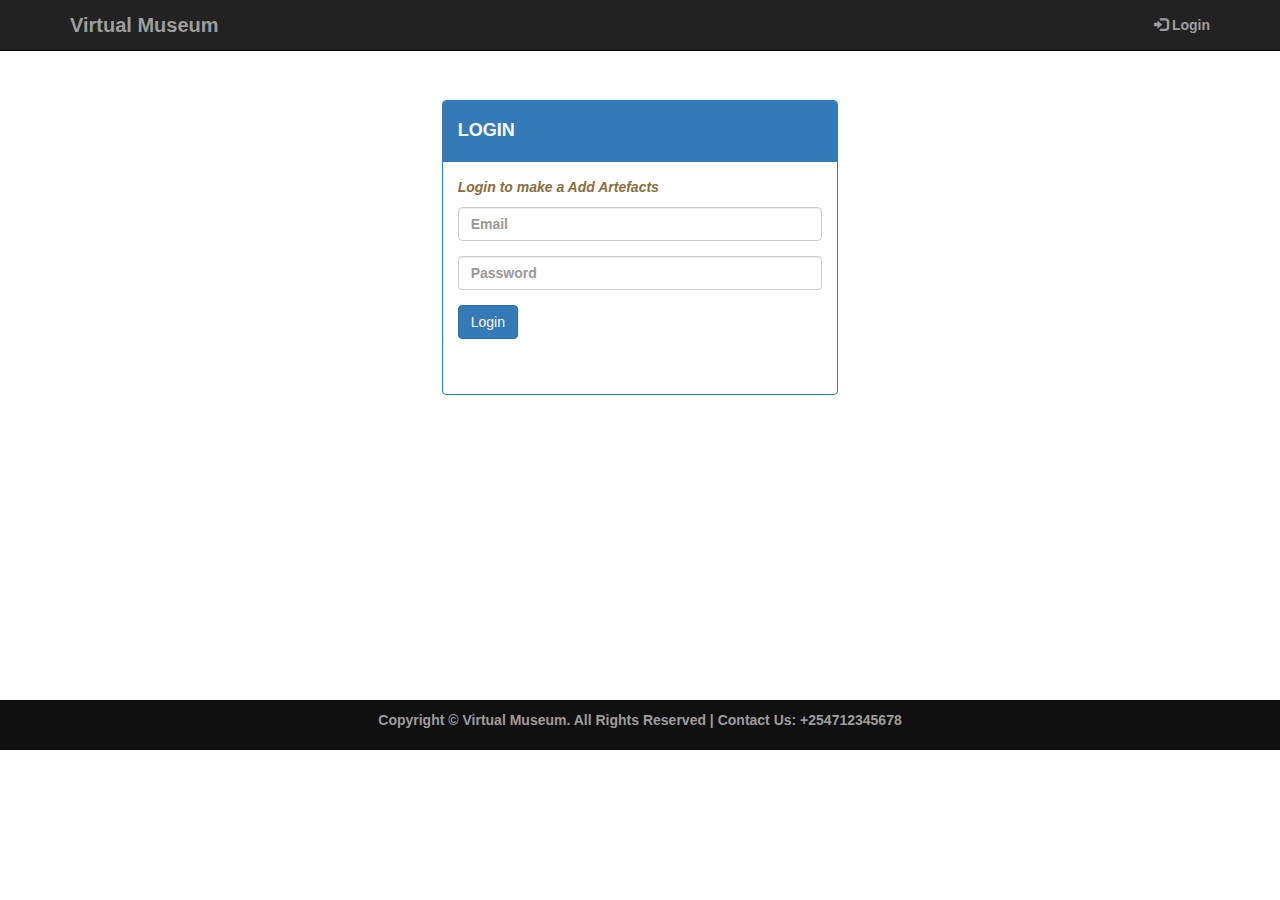
==== login.html @ c7258d06 "First commit to this repo" ====
<!DOCTYPE html>
<html lang="en">

    <head>
        <meta name="viewport" content="width=device-width, initial-scale=1">
        <title>Login | Virtual Museum</title>
        <link href="css/bootstrap.min.css" rel="stylesheet">
        <link href="css/style.css" rel="stylesheet">
        <script src="js/jquery.js"></script>
        <script src="js/bootstrap.min.js"></script>
    </head>

    <body>
        <div class="navbar navbar-inverse navbar-fixed-top">
            <div class="container">
                <div class="navbar-header">
                    <button type="button" class="navbar-toggle" data-toggle="collapse" data-target="#myNavbar">
                        <span class="icon-bar"></span>
                        <span class="icon-bar"></span>
                        <span class="icon-bar"></span>                        
                    </button>
                    <a class="navbar-brand" href="index.html">Virtual Museum</a>
                </div>
                <div class="collapse navbar-collapse" id="myNavbar">
                    <ul class="nav navbar-nav navbar-right">
                        <li><a href="login.html"><span class="glyphicon glyphicon-log-in"></span> Login</a></li>
                    </ul>
                </div>
            </div>
        </div>
        <div id="content">
            <div class="container-fluid decor_bg" id="login-panel">
                <div class="row">
                    <div class="col-md-4 col-md-offset-4">
                        <div class="panel panel-primary" >
                            <div class="panel-heading">
                                <h4>LOGIN</h4>
                            </div>
                            <div class="panel-body">
                                <p class="text-warning"><i>Login to make a Add Artefacts</i><p>
                                <form role="form">
                                    <div class="form-group">
                                        <input type="email" class="form-control"  id="emailid"placeholder="Email" name="e-mail" required>
                                    </div>
                                    <div class="form-group">
                                        <input type="password" class="form-control" id="password" placeholder="Password" name="password" required>
                                    </div>
                                    <button name="submit" onclick="do_login()" class="btn btn-primary">Login</button><br><br>
                                </form><br/>
                                <center><p id="loading_spinner"><img src="img/loading.gif"></p></center>
                            </div>
                        </div>
                    </div>
                </div>
            </div>
        </div>
        <script src="https://cdnjs.cloudflare.com/ajax/libs/jquery/3.6.3/jquery.min.js" integrity="sha512-STof4xm1wgkfm7heWqFJVn58Hm3EtS31XFaagaa8VMReCXAkQnJZ+jEy8PCC/iT18dFy95WcExNHFTqLyp72eQ==" crossorigin="anonymous" referrerpolicy="no-referrer"></script>
<script type="text/javascript">
function do_login()
{
 var email=$("#emailid").val();
 var pass=$("#password").val();
 if(email!="" && pass!="")
 {
  $("#loading_spinner").css({"display":"block"});
  $.ajax
  ({
  type:'post',
  url:'login_check.php',
  data:{
   do_login:"do_login",
   email:email,
   password:pass
  },
  success:function(response) {
  if(response=="success")
  {
    window.location.href="admin/";
  }
  else
  {
    $("#loading_spinner").css({"display":"none"});
    alert("Wrong Details");
  }
  }
  });
 }

 else
 {
  alert("Please Fill All The Details");
 }

 return false;
}
</script>
        <footer>
            <div class="container">
                <center>
                    <p>Copyright &copy; Virtual Museum. All Rights Reserved  |  Contact Us: +254712345678</p>	
                </center>
            </div>
        </footer>
    </body>
</html>
---- css/style.css ----
body,
html {
    width: 100%;
    height: 100%;
}

body{
    padding-top:100px;
}

body,
h1,
h2,
h3,
h4,
h5,
h6 {
    font-family: "Lato","Helvetica Neue",Helvetica,Arial,sans-serif;
    font-weight: 700;
}

#content{
    min-height: 600px;
}
#loading_spinner
{
 display:none;
}
#banner_image {
    padding-bottom: 50px;
    text-align: center;
    color: #f8f8f8;
    background: url(../img/img.jpg) no-repeat center center;
    background-size: cover;
}

#banner_content {
    position: relative;
    padding-top: 6%;
    padding-bottom: 6%;
    margin-top: 12%;
    margin-bottom: 12%;
    background-color: rgba(0, 0, 0, 0.7);
    max-width: 660px;
}

#item_list {
    padding-top: 50px;
}

/*This code ensures that when we navigate to a particular section of a page, the section does not get lost behind the header*/
#cameras:before, #watches:before, #shirts:before{
    display: block; 
    content: " "; 
    margin-top: -85px; 
    height: 85px; 
    visibility: hidden;
}


#login-panel .panel-footer{
    font-weight:normal;
}

footer {
    padding: 10px 0;
    background-color: #101010;
    color:#9d9d9d;
    bottom: 0;
    width: 100%;
}

.red{
    color:red;
}

#settings-container{
    margin-bottom:10px;
}

.navbar-brand{
    font-size:20px;
}

@media(max-width:768px) {
    #banner_content {
        padding-bottom: 15%;
    }
    footer{
        text-align:left;
    }
}

.remove_item_link{
    color:#0000ff;
}
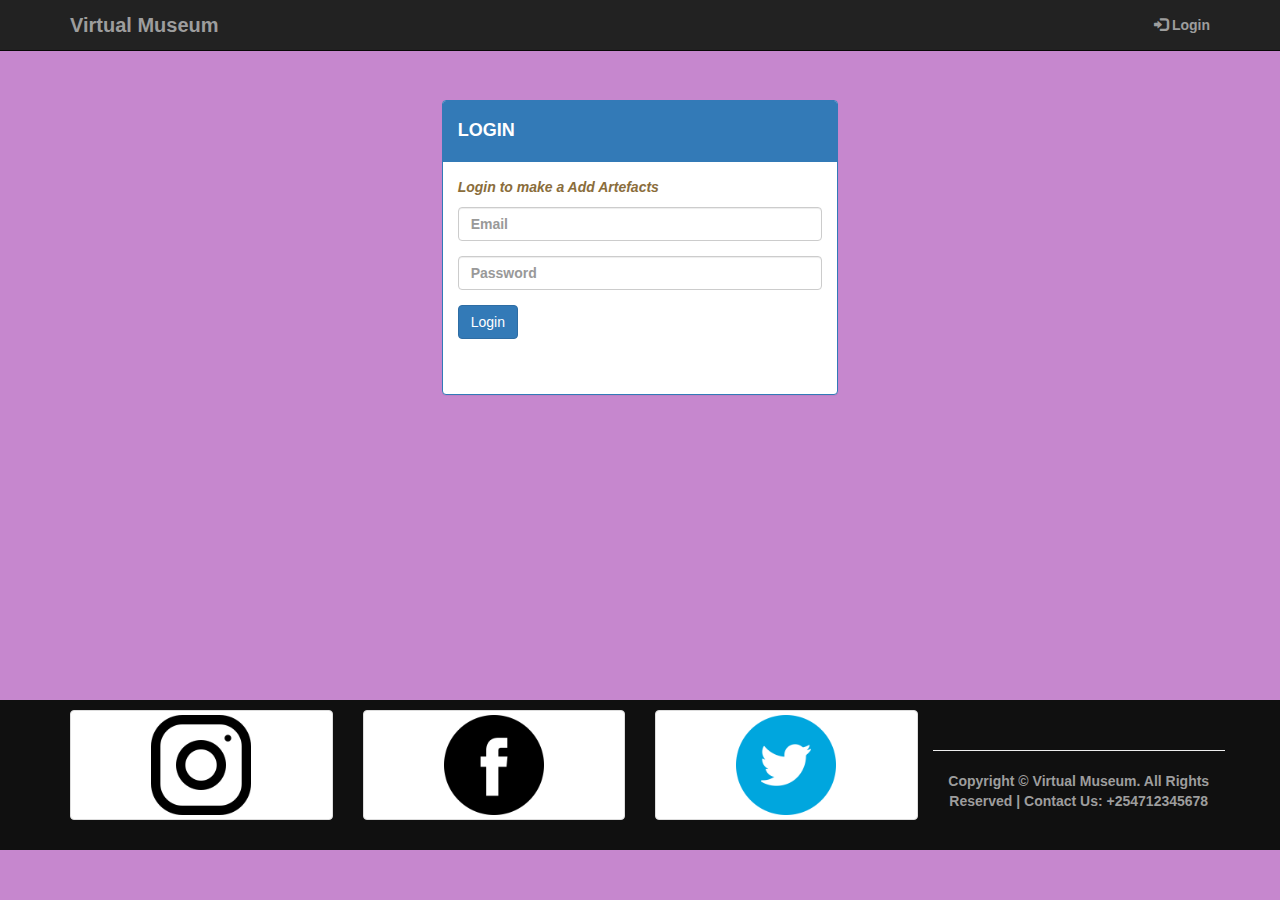
==== commit e54b754a: "update" ====
--- a/login.html
+++ b/login.html
@@ -28,7 +28,7 @@
                 </div>
             </div>
         </div>
-        <div id="content">
+        <div id="content" width="500" height="500">
             <div class="container-fluid decor_bg" id="login-panel">
                 <div class="row">
                     <div class="col-md-4 col-md-offset-4">
@@ -53,6 +53,7 @@
                     </div>
                 </div>
             </div>
+            
         </div>
         <script src="https://cdnjs.cloudflare.com/ajax/libs/jquery/3.6.3/jquery.min.js" integrity="sha512-STof4xm1wgkfm7heWqFJVn58Hm3EtS31XFaagaa8VMReCXAkQnJZ+jEy8PCC/iT18dFy95WcExNHFTqLyp72eQ==" crossorigin="anonymous" referrerpolicy="no-referrer"></script>
 <script type="text/javascript">
@@ -94,12 +95,39 @@
  return false;
 }
 </script>
-        <footer>
-            <div class="container">
-                <center>
-                    <p>Copyright &copy; Virtual Museum. All Rights Reserved  |  Contact Us: +254712345678</p>	
-                </center>
+<footer>
+    <div class="container">
+    <div class="row text-center" >
+        <div class="col-md-3 col-sm-6 home-feature" >
+            <div class="thumbnail">
+          <img src='img/instagram.png' alt='' height='100' width='100' style="background-color:transparent">
+               
+                
             </div>
-        </footer>
+        </div>
+        <div class="container">
+    <div class="row text-center" >
+        <div class="col-md-3 col-sm-6 home-feature" >
+            <div class="thumbnail">
+          <img src='img/facebook.png' alt='' height='100' width='100' style="background-color:transparent">
+               
+                
+            </div>
+        </div>
+        <div class="container">
+    <div class="row text-center" >
+        <div class="col-md-3 col-sm-6 home-feature" >
+            <div class="thumbnail">
+          <img src='img/twitter.png' alt='' height='100' width='100' style="background-color:transparent">
+               
+                
+            </div>
+        </div><br><hr/>
+        <center>
+
+            <p>Copyright &copy; Virtual Museum. All Rights Reserved  |  Contact Us: +254712345678</p>	
+        </center>
+    </div>
+</footer>
     </body>
 </html>
--- a/css/style.css
+++ b/css/style.css
@@ -6,6 +6,7 @@
 
 body{
     padding-top:100px;
+    background-color: rgba(144, 22, 160, 0.514);
 }
 
 body,
